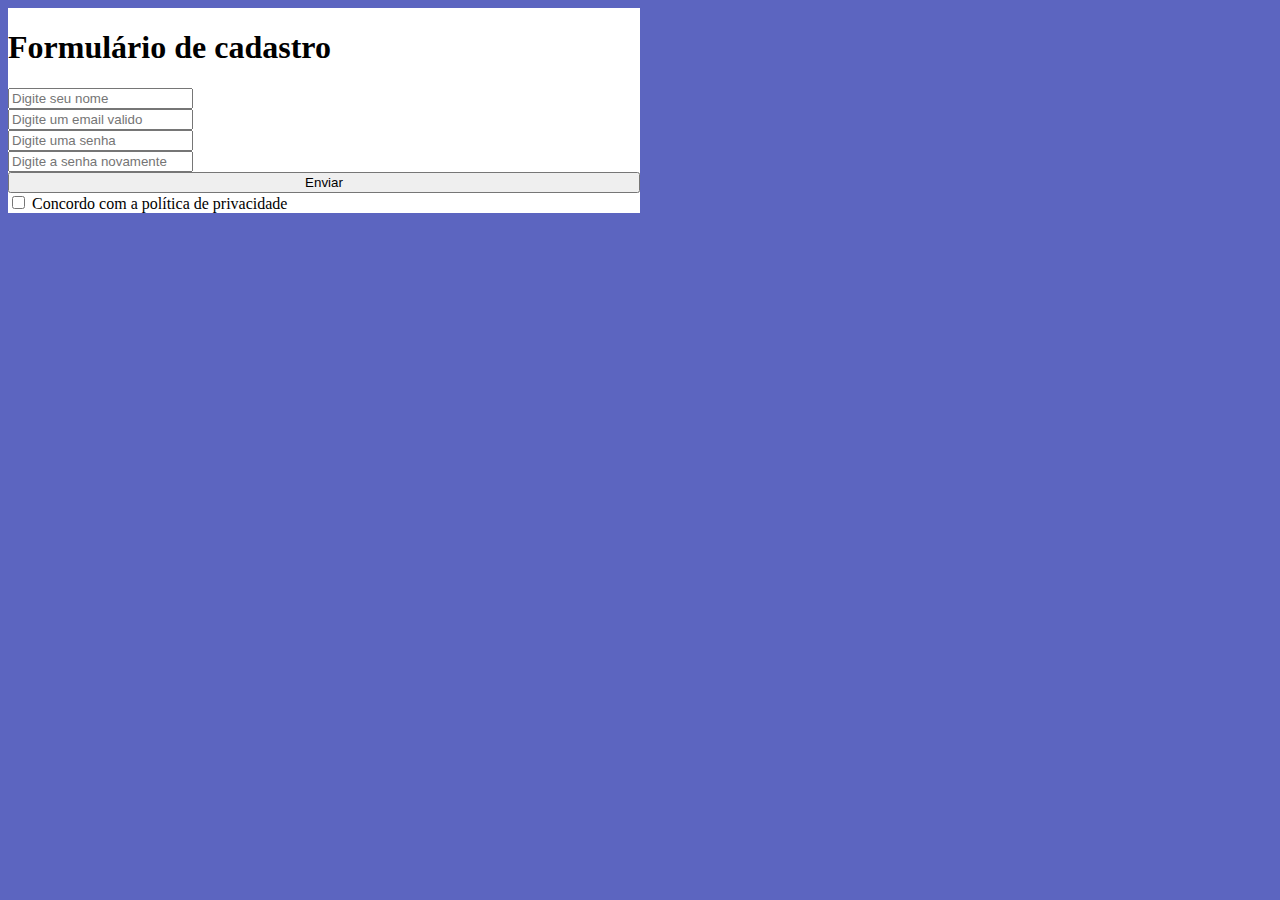
==== cadastro.html @ 2b9adc5b "commit" ====
<!DOCTYPE html>
<html lang="pt-br">
  <head>
    <meta charset="UTF-8" />
    <meta http-equiv="X-UA-Compatible" content="IE=edge" />
    <meta name="viewport" content="width=device-width, initial-scale=1.0" />
    <!-- Incluindo o CSS/bootstrap no projeto -->
    <link
      href="https://cdn.jsdelivr.net/npm/bootstrap@5.0.2/dist/css/bootstrap.min.css"
      rel="stylesheet"
      integrity="sha384-EVSTQN3/azprG1Anm3QDgpJLIm9Nao0Yz1ztcQTwFspd3yD65VohhpuuCOmLASjC"
      crossorigin="anonymous"
    />
    <link rel="stylesheet" href="assets/css/style.css" />
    <title>Cadastro</title>
  </head>
  <body>
    <section>
      <form action="assets/php/cadastro.php" method="post">
        <div class="container p-5 content">
          <div class="tittle">
            <h1 class="d-flex justify-content-center">
              Formulário de cadastro
            </h1>
          </div>
          <div class="input-group mb-3 col">
            <input
              type="text"
              id="nome"
              class="form-control"
              placeholder="Digite seu nome "
              aria-label="Username"
              aria-describedby="basic-addon1"
              required
            />
          </div>
          <div class="input-group mb-3 col">
            <input
              type="text"
              id="email"
              class="form-control"
              placeholder="Digite um email valido"
              aria-label="Email"
              aria-describedby="basic-addon1"
              required
            />
          </div>
          <div class="input-group mb-3 col">
            <input
              type="password"
              id="senha"
              class="form-control"
              placeholder="Digite uma senha"
              aria-label="senha"
              aria-describedby="basic-addon1"
              required
              maxlength="40"
            />
          </div>
          <div class="input-group mb-3 col">
            <input
              type="password"
              id="confirmaSenha"
              class="form-control"
              placeholder="Digite a senha novamente"
              aria-label="confirmaSenha"
              aria-describedby="basic-addon1"
              required
              maxlength="40"
            />
          </div>
          <input class="btn btn-primary" type="submit" value="Enviar" />
          <div class="form-check">
            <input type="checkbox" id="checkbox" />
            <label class="form-check-label" for="flexCheckDefault">
              Concordo com a política de privacidade
            </label>
          </div>
        </div>
      </form>
    </section>
    <!-- Incluindo o Script do Bootstrap no projeto -->
    <script
      src="https://cdn.jsdelivr.net/npm/bootstrap@5.0.2/dist/js/bootstrap.bundle.min.js"
      integrity="sha384-MrcW6ZMFYlzcLA8Nl+NtUVF0sA7MsXsP1UyJoMp4YLEuNSfAP+JcXn/tWtIaxVXM"
      crossorigin="anonymous"
    ></script>
  </body>
</html>
---- assets/css/style.css ----
body {
  background-color: #5c65c0;
}

.logo {
  width: 200px;
}

.content {
  max-width: 50%;
  display: flex;
  flex-direction: column;
  background-color: white;
}
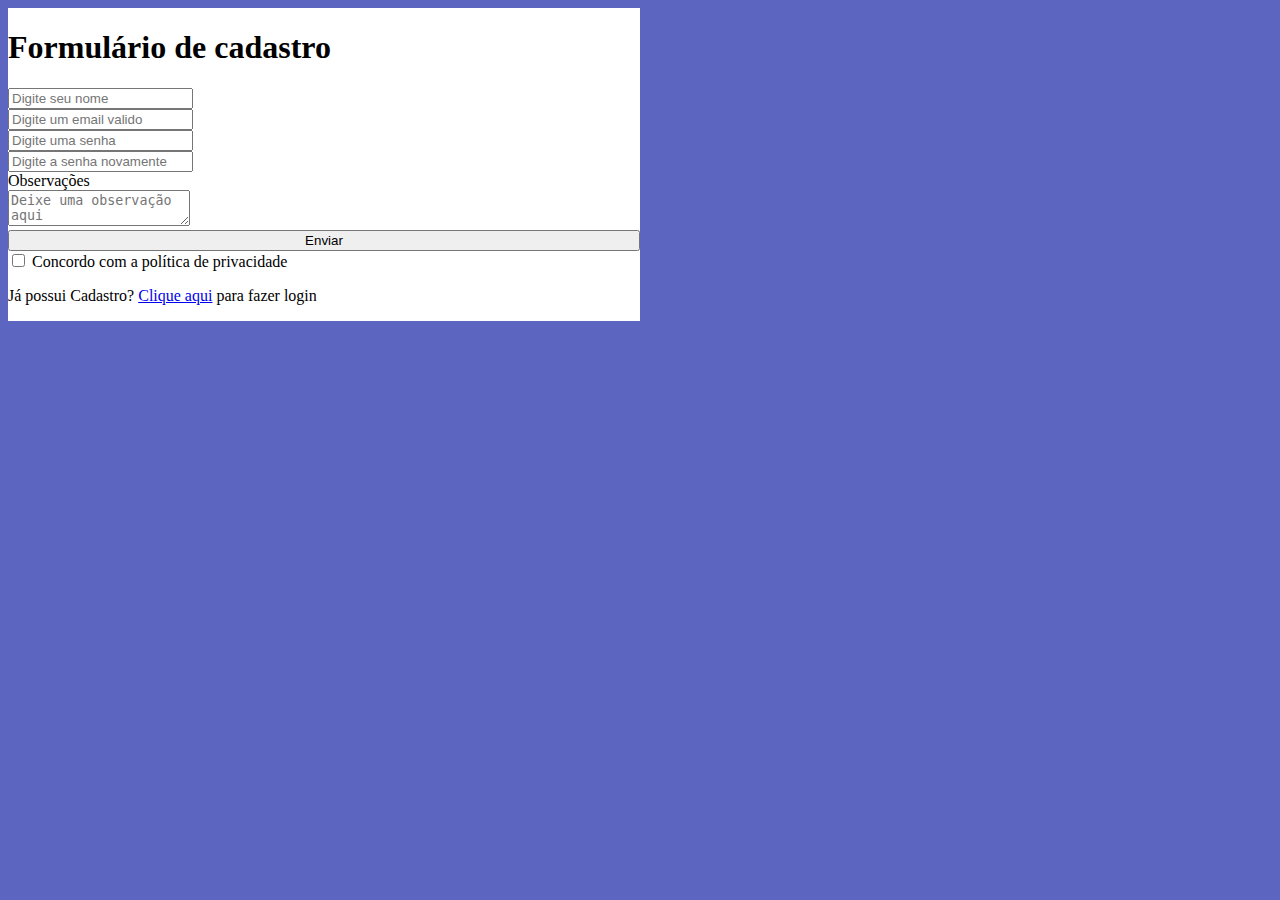
==== commit f7e4aaad: "commit" ====
--- a/cadastro.html
+++ b/cadastro.html
@@ -15,8 +15,9 @@
     <title>Cadastro</title>
   </head>
   <body>
+    <!-- ============= MONTANDO A ESTRUTURA DO FORMULÁRIO ======================= -->
     <section>
-      <form action="assets/php/cadastro.php" method="post">
+      <form action="cadastro.php" method="post">
         <div class="container p-5 content">
           <div class="tittle">
             <h1 class="d-flex justify-content-center">
@@ -26,6 +27,7 @@
           <div class="input-group mb-3 col">
             <input
               type="text"
+              name="nome"
               id="nome"
               class="form-control"
               placeholder="Digite seu nome "
@@ -36,7 +38,8 @@
           </div>
           <div class="input-group mb-3 col">
             <input
-              type="text"
+              type="email"
+              name="email"
               id="email"
               class="form-control"
               placeholder="Digite um email valido"
@@ -48,42 +51,67 @@
           <div class="input-group mb-3 col">
             <input
               type="password"
+              name="senha"
               id="senha"
               class="form-control"
               placeholder="Digite uma senha"
               aria-label="senha"
               aria-describedby="basic-addon1"
+              pattern="^(?=.*[a-z])(?=.*[A-Z])(?=.*[0-9])(?!.*[ !@#$%^&*_=+-]).{6,12}$"
+              title="A senha deve conter entre 6 a 12 caracteres, deve conter pelo menos uma letra maiúscula, um número e não deve conter símbolos."
               required
-              maxlength="40"
             />
           </div>
           <div class="input-group mb-3 col">
             <input
               type="password"
+              name="confirmaSenha"
               id="confirmaSenha"
               class="form-control"
               placeholder="Digite a senha novamente"
               aria-label="confirmaSenha"
               aria-describedby="basic-addon1"
+              title="Confirme a sua senha!"
               required
-              maxlength="40"
             />
           </div>
-          <input class="btn btn-primary" type="submit" value="Enviar" />
+          <label for="text">Observações</label>
+          <div class="form-floating">
+            <textarea
+              class="form-control"
+              name="observacoes"
+              placeholder="Deixe uma observação aqui"
+              id="floatingTextarea"
+            ></textarea>
+          </div>
+          <input
+            class="btn btn-primary"
+            onclick="valida(); validaEmail()"
+            type="submit"
+            value="Enviar"
+          />
+
           <div class="form-check">
-            <input type="checkbox" id="checkbox" />
+            <input type="checkbox" name="checkb" value="1" required />
             <label class="form-check-label" for="flexCheckDefault">
               Concordo com a política de privacidade
             </label>
           </div>
+          <p>
+            Já possui Cadastro? <a href="login.html">Clique aqui</a> para fazer
+            login
+          </p>
         </div>
       </form>
     </section>
+
     <!-- Incluindo o Script do Bootstrap no projeto -->
     <script
       src="https://cdn.jsdelivr.net/npm/bootstrap@5.0.2/dist/js/bootstrap.bundle.min.js"
       integrity="sha384-MrcW6ZMFYlzcLA8Nl+NtUVF0sA7MsXsP1UyJoMp4YLEuNSfAP+JcXn/tWtIaxVXM"
       crossorigin="anonymous"
     ></script>
+    <!-- Incluindo arquivo de Script externo-->
+    <script src="js/validacoes.js"></script>
   </body>
 </html>
--- a/assets/css/style.css
+++ b/assets/css/style.css
@@ -1,11 +1,10 @@
+/* Definindo a cor de fundo das páginas HTML */
 body {
   background-color: #5c65c0;
 }
 
-.logo {
-  width: 200px;
-}
 
+/* Montando o card com os inputs do Formulário */
 .content {
   max-width: 50%;
   display: flex;
